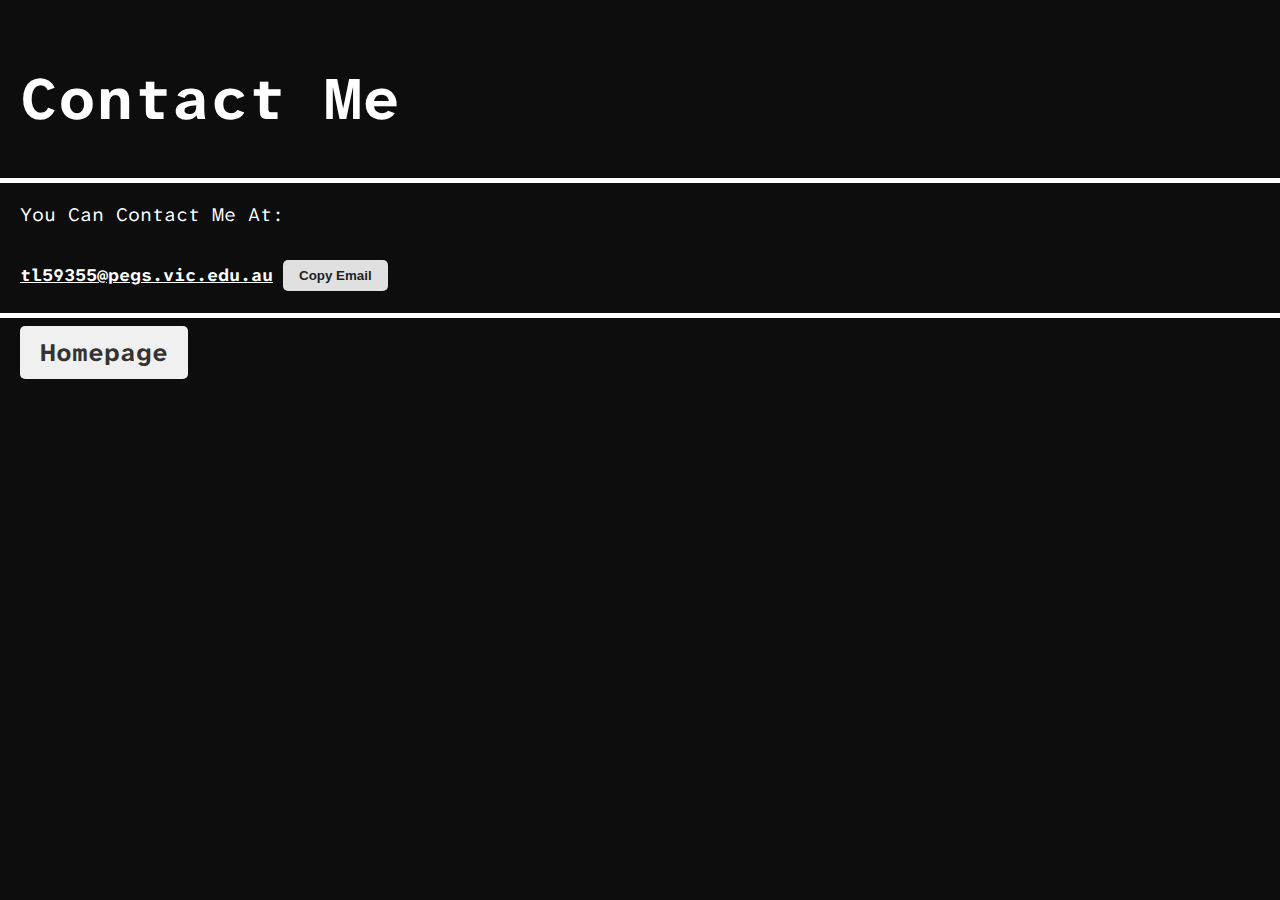
==== Contact Me.html @ c387f079 "Add files via upload" ====
<!DOCTYPE html>
<html>
	<head>
		<meta charset="UTF-8">
		<meta name="viewport" content="width=device-width, initial-scale=1.0">
		<style>
			.copy-button {
			display: inline-block;
			padding: 8px 16px;
			background-color: #e0e0e0;
			color: #222; 
			border: none;
			border-radius: 5px;
			font-weight: bold;
			cursor: pointer;
			transition: background 0.3s, color 0.3s;
			margin-left: 10px;
			}
			.copy-button:hover {
			background-color: #cfcfcf; 
			color: #000;
			}
			.email-container {
			display: flex;
			align-items: center;
			}
			#email {
			font-size: 1.1em;
			font-weight: bold;
			}
		</style>
		<title>Contact</title>
		<link rel="stylesheet" href="style.css">       
		<link rel="stylesheet" href="https://fonts.googleapis.com/css2?family=Atkinson+Hyperlegible+Mono&display=swap">
		<link href="style.css" rel="stylesheet" type="text/css" />
	</head>
    <body>
		<h1>Contact Me</h1>
		<div class="full-width-hr">
			<hr>
		</div>
		<p>You Can Contact Me At:</p>
		<div class="email-container">
			<p id="email"><u>tl59355@pegs.vic.edu.au</u></p>
			<button class="copy-button" onclick="copyEmail()">Copy Email</button>
		</div>
		<script>
			function copyEmail() {
			var emailText = document.getElementById("email").innerText;
			var tempInput = document.createElement("input");
			tempInput.value = emailText;
			document.body.appendChild(tempInput);
			tempInput.select();
			document.execCommand("copy");
			document.body.removeChild(tempInput);
			alert("Email copied to clipboard!");
			}
		</script>
		<div class="full-width-hr">
			<hr>
		</div>
		<a href="index.html">Homepage</a>
	</body>
</html>
---- style.css ----
body {
	background-color: #0d0d0d;
	color: white;
	margin: 0;
    padding: 20px;
	font-family: 'Atkinson Hyperlegible Mono', monospace;
}
hr {
	height: 5px;
	width: 100%;
	border: none;
	background-color: #FFFFFF;
}
h1 {font-size: 60px;}
h2 {font-size: 30px;}
a {
	display: inline-block;
	padding: 10px 20px;
	background-color: #f0f0f0;
	color: #333;
	text-decoration: none;
	border-radius: 5px;
	font-weight: bold;
	font-size: 25px;
	transition: background 0.3s, color 0.3s;
}
a:hover {
	background-color: #ddd;
	color: #000;
}
p {
	font-size: 19px;
}
li {
	font-size: 19px;
}
.full-width-hr {
    margin: 0;
    padding: 0;
}
.full-width-hr hr {
    width: 100vw;
    height: 5px;
    background-color: white;
    border: none;
    margin-left: -20px;
}
---- style.css ----
body {
	background-color: #0d0d0d;
	color: white;
	margin: 0;
    padding: 20px;
	font-family: 'Atkinson Hyperlegible Mono', monospace;
}
hr {
	height: 5px;
	width: 100%;
	border: none;
	background-color: #FFFFFF;
}
h1 {font-size: 60px;}
h2 {font-size: 30px;}
a {
	display: inline-block;
	padding: 10px 20px;
	background-color: #f0f0f0;
	color: #333;
	text-decoration: none;
	border-radius: 5px;
	font-weight: bold;
	font-size: 25px;
	transition: background 0.3s, color 0.3s;
}
a:hover {
	background-color: #ddd;
	color: #000;
}
p {
	font-size: 19px;
}
li {
	font-size: 19px;
}
.full-width-hr {
    margin: 0;
    padding: 0;
}
.full-width-hr hr {
    width: 100vw;
    height: 5px;
    background-color: white;
    border: none;
    margin-left: -20px;
}
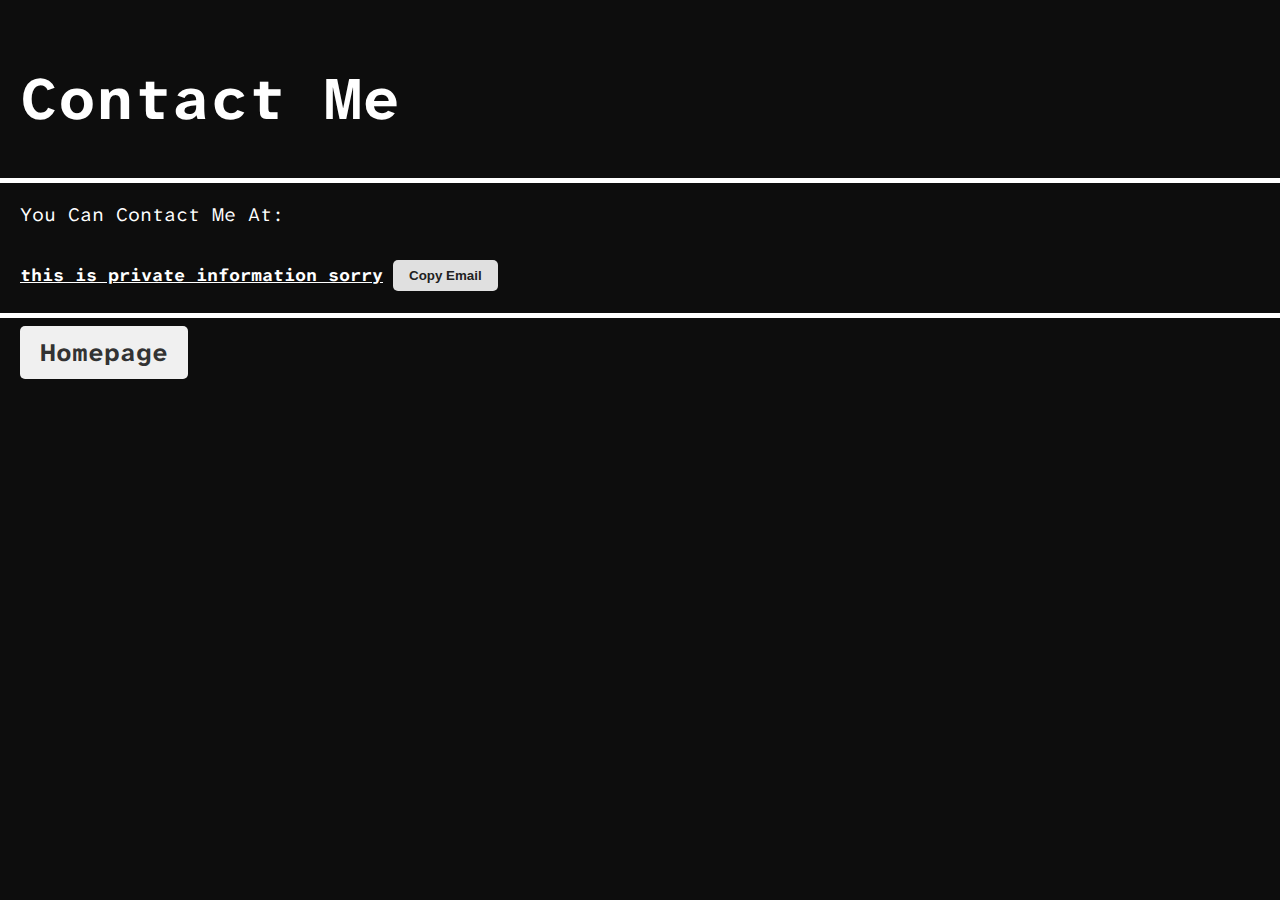
==== commit 0469188f: "Update Contact Me.html" ====
--- a/Contact Me.html
+++ b/Contact Me.html
@@ -41,7 +41,7 @@
 		</div>
 		<p>You Can Contact Me At:</p>
 		<div class="email-container">
-			<p id="email"><u>tl59355@pegs.vic.edu.au</u></p>
+			<p id="email"><u>this is private information sorry</u></p>
 			<button class="copy-button" onclick="copyEmail()">Copy Email</button>
 		</div>
 		<script>
@@ -61,4 +61,4 @@
 		</div>
 		<a href="index.html">Homepage</a>
 	</body>
-</html>+</html>
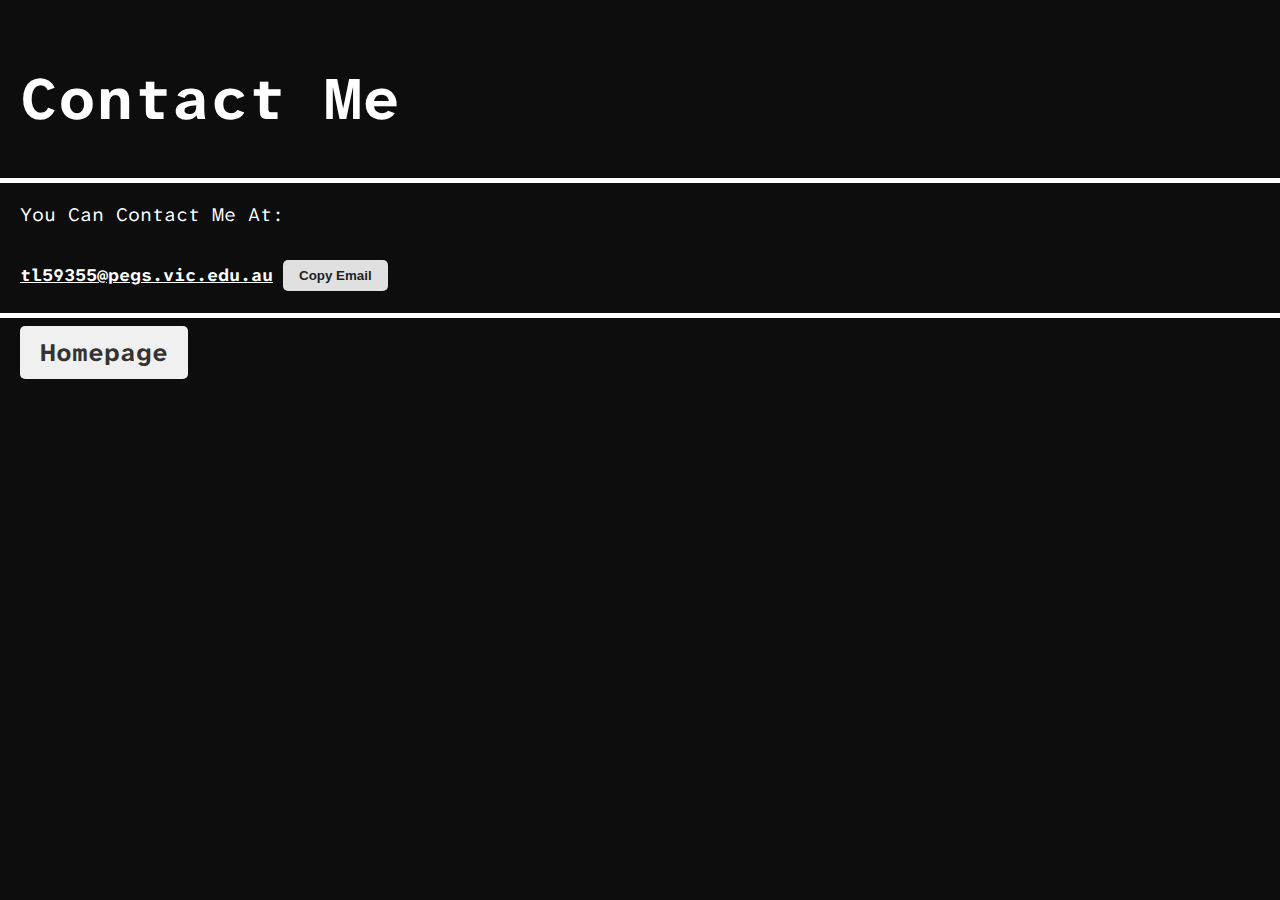
==== commit 3ed75727: "Update Contact Me.html" ====
--- a/Contact Me.html
+++ b/Contact Me.html
@@ -41,7 +41,7 @@
 		</div>
 		<p>You Can Contact Me At:</p>
 		<div class="email-container">
-			<p id="email"><u>this is private information sorry</u></p>
+			<p id="email"><u>tl59355@pegs.vic.edu.au</u></p>
 			<button class="copy-button" onclick="copyEmail()">Copy Email</button>
 		</div>
 		<script>
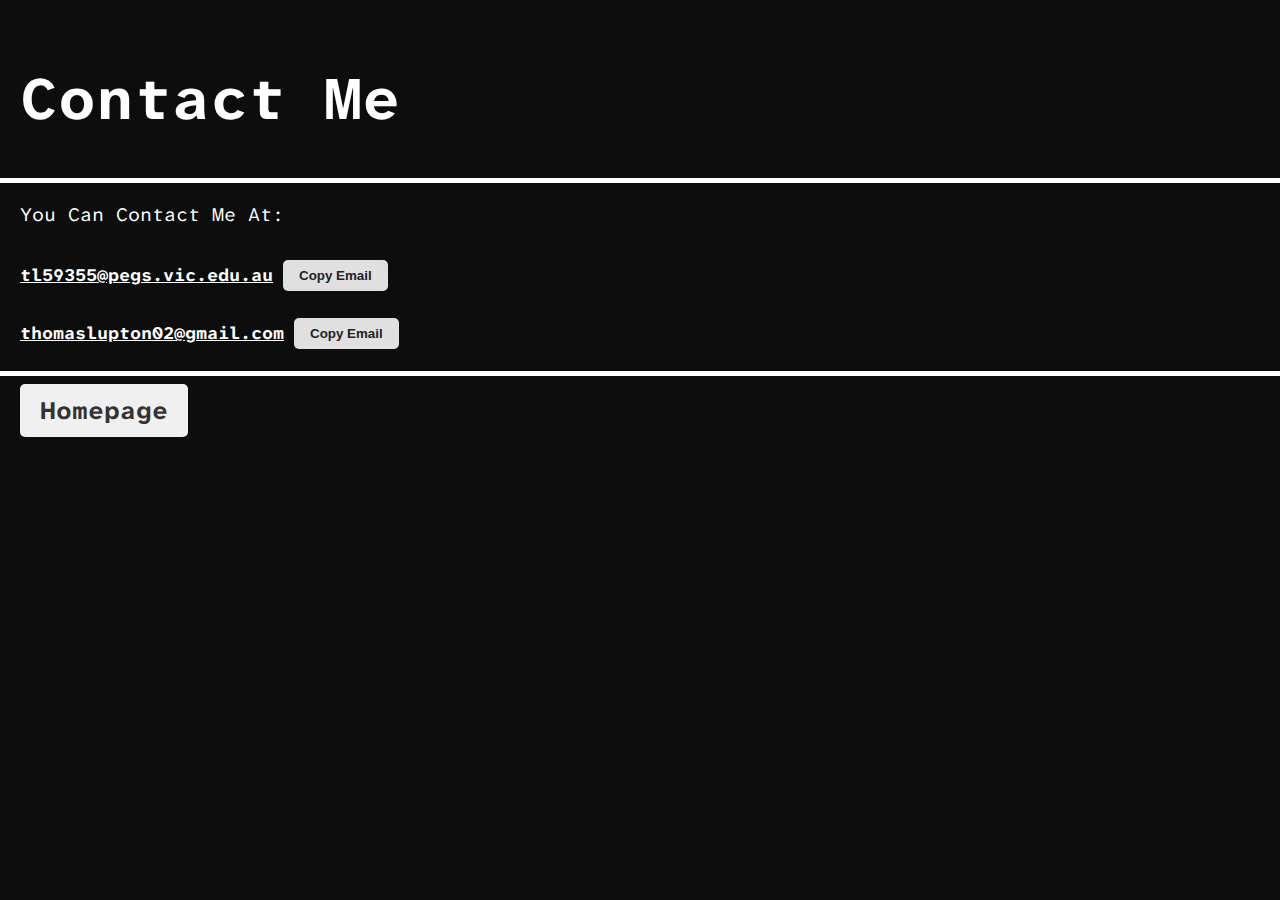
==== commit 5564c917: "Update Contact Me.html" ====
--- a/Contact Me.html
+++ b/Contact Me.html
@@ -44,6 +44,10 @@
 			<p id="email"><u>tl59355@pegs.vic.edu.au</u></p>
 			<button class="copy-button" onclick="copyEmail()">Copy Email</button>
 		</div>
+	    <div class="email-container">
+			<p id="email"><u>thomaslupton02@gmail.com</u></p>
+			<button class="copy-button" onclick="copyEmail()">Copy Email</button>
+		</div>
 		<script>
 			function copyEmail() {
 			var emailText = document.getElementById("email").innerText;
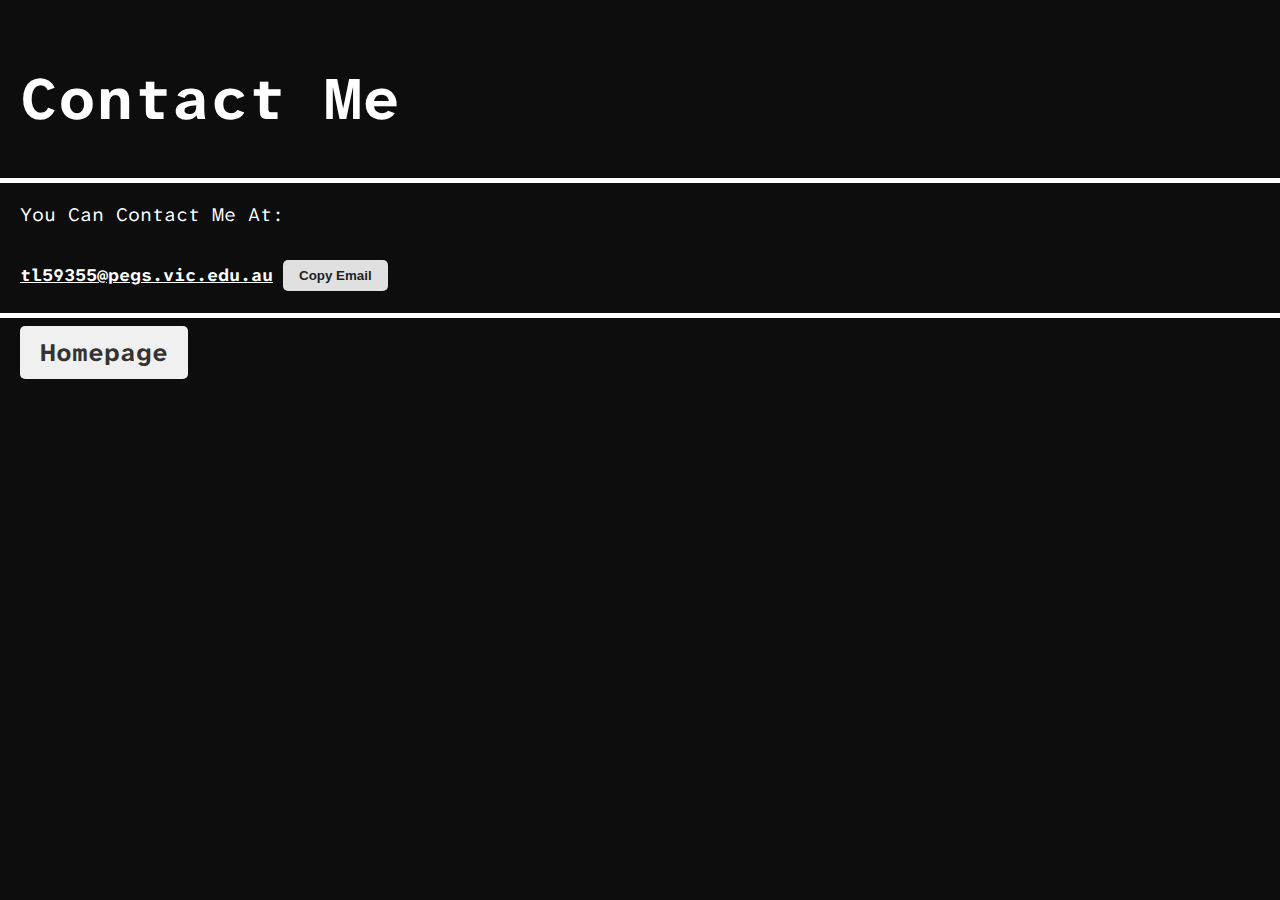
==== commit b3492563: "Update Contact Me.html" ====
--- a/Contact Me.html
+++ b/Contact Me.html
@@ -44,10 +44,6 @@
 			<p id="email"><u>tl59355@pegs.vic.edu.au</u></p>
 			<button class="copy-button" onclick="copyEmail()">Copy Email</button>
 		</div>
-	    <div class="email-container">
-			<p id="email"><u>thomaslupton02@gmail.com</u></p>
-			<button class="copy-button" onclick="copyEmail()">Copy Email</button>
-		</div>
 		<script>
 			function copyEmail() {
 			var emailText = document.getElementById("email").innerText;
